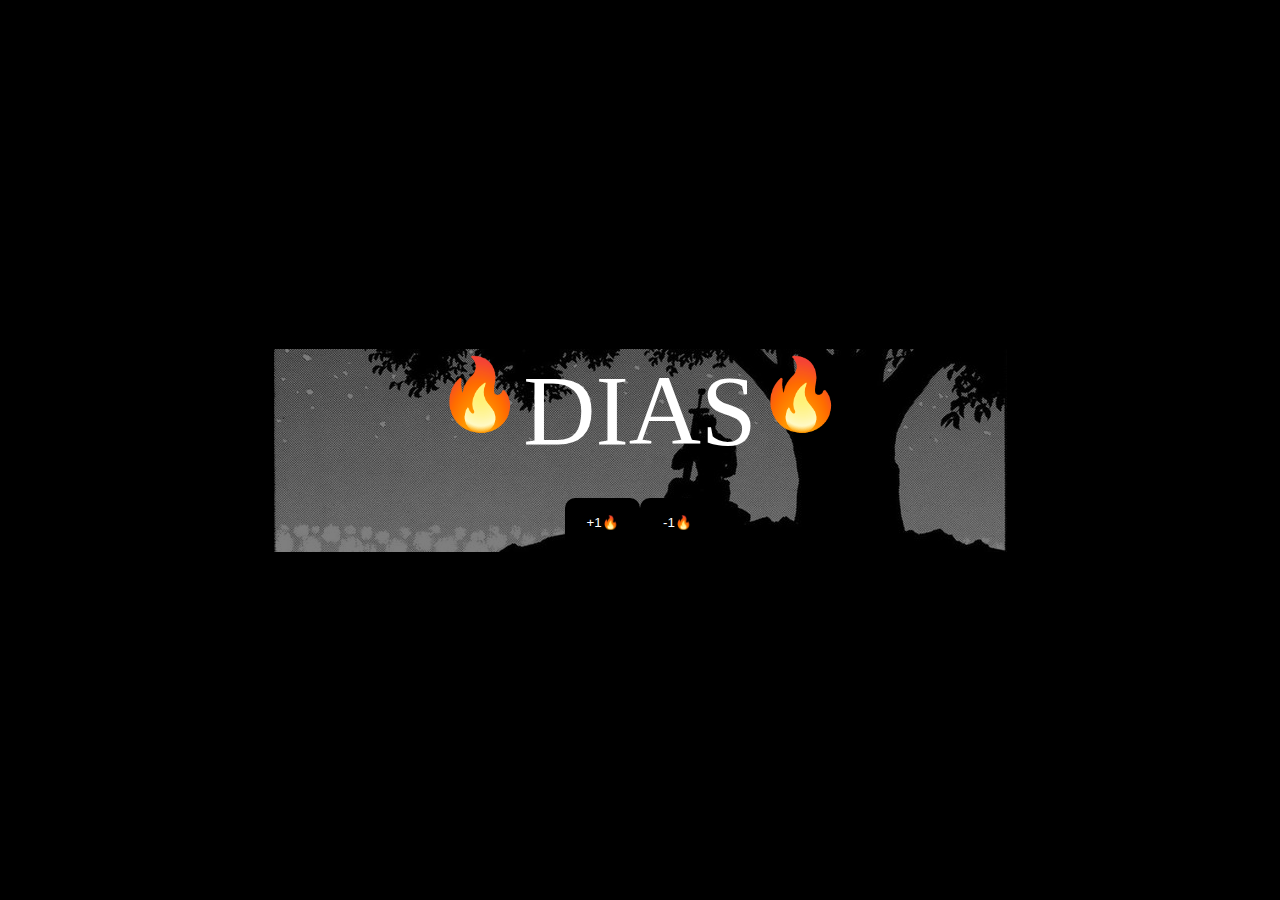
==== index.html @ 9dabebf2 "files upload" ====
<!DOCTYPE html>
<html lang="en">
<head>
  <meta charset="UTF-8">
  <meta name="viewport" content="width=device-width, initial-scale=1.0">
  <link rel="stylesheet" href="style.css">
  <title>Disciplina Tracker</title>
</head>
<body>
  <main>
    <div class="container">
      <div class="texts">
        <p class="emoji">🔥</p>
        <p class="days-counter" id="Days">0</p>
        <p class="days-text">DIAS</p>
        <p class="emoji">🔥</p>
      </div>
      <div class="button">
        <button id="addDayButton">+1🔥</button>
        <button id="loseDayButton">-1🔥</button>
      </div>
    </div>
  </main>
  <script src="scripts.js"></script>
</body>
</html>
---- style.css ----
*{
  margin: 0;
  padding: 0;
}
main{
  min-height: 100vh;
  min-width: 100vw;
  display: flex;
  justify-content: center;
  align-items: center;
  background-color: black;
  background-image: url(dcdf41c39f7a3d3242397df39f05af9a.jpg);
  background-repeat: no-repeat;
  background-position: center;
}
.container{
  display: flex;
  flex-direction: column;
  width: 731px;
  height: 203px;
  background-color: rgba(0, 0, 0, 0.5);
  flex-wrap: wrap;
  align-items: center;
  justify-content: center;
}
.texts{
  display: flex;
  justify-content: center;
  margin-bottom: 30px;
}
.emoji{
  font-size: 70px
}
.days-counter, .days-text{
  font-size: 100px;
  color: white;
}
.button{
  display: flex;
  width: 150px;
  height: 50px;
}
button{
  width: 100%;
  border-radius: 10px;
  background-color: black;
  color: white;
  border: 0;
}
button:hover{
  background-color: rgba(255, 255, 255, 0.5);
  transition: 0.3s;
}
button:active{
  background-color: rgba(0, 0, 0, 0.5);
}
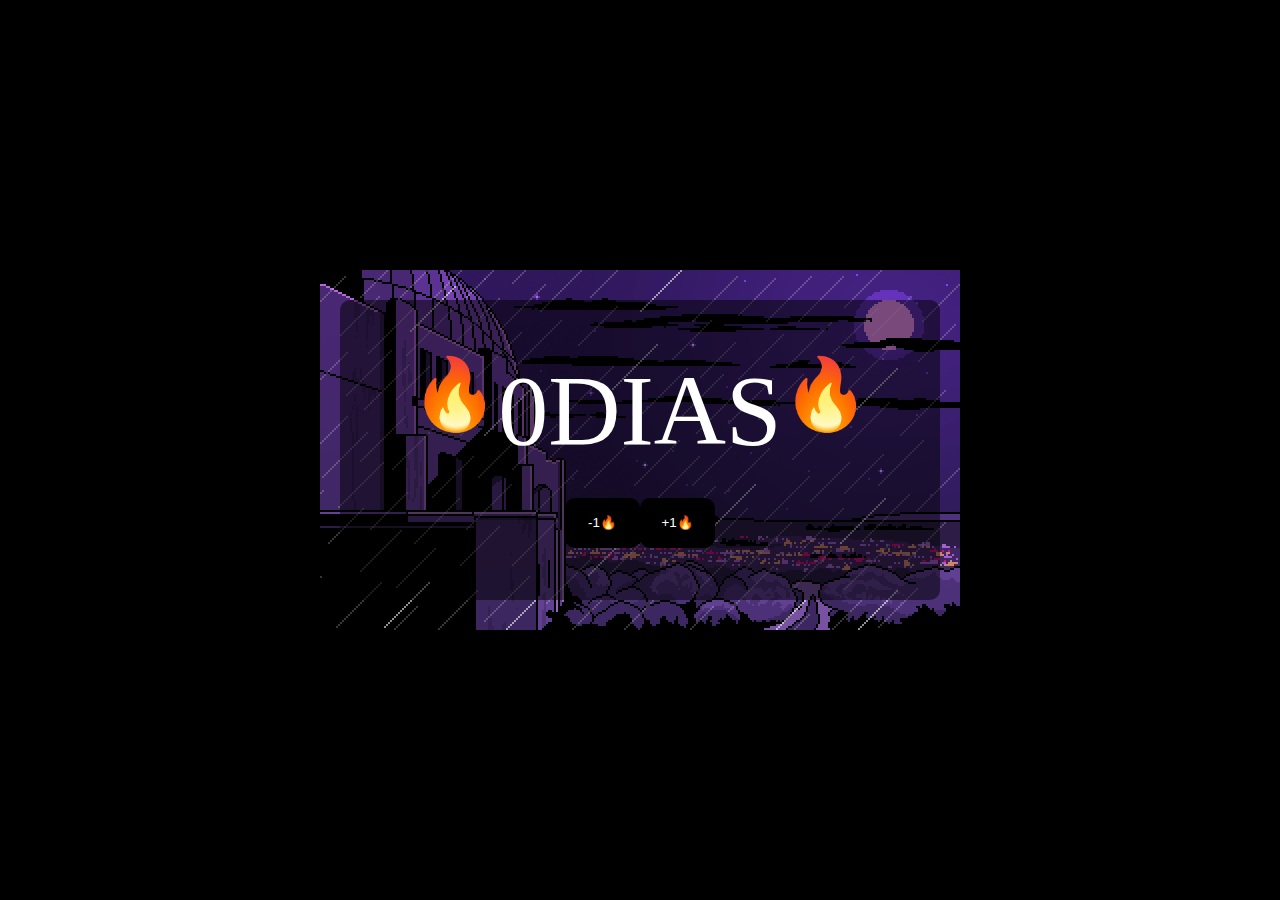
==== commit f6a3df78: "alterando buttons de lado" ====
--- a/index.html
+++ b/index.html
@@ -16,8 +16,8 @@
         <p class="emoji">🔥</p>
       </div>
       <div class="button">
+        <button id="loseDayButton">-1🔥</button>
         <button id="addDayButton">+1🔥</button>
-        <button id="loseDayButton">-1🔥</button>
       </div>
     </div>
   </main>
--- a/style.css
+++ b/style.css
@@ -9,19 +9,20 @@
   justify-content: center;
   align-items: center;
   background-color: black;
-  background-image: url(dcdf41c39f7a3d3242397df39f05af9a.jpg);
+  background-image: url(f5d900a3dbc9983275ee9f594adbe5647fdfa00f_hq.gif);
   background-repeat: no-repeat;
   background-position: center;
 }
 .container{
   display: flex;
   flex-direction: column;
-  width: 731px;
-  height: 203px;
+  width: 600px;
+  height: 300px;
   background-color: rgba(0, 0, 0, 0.5);
   flex-wrap: wrap;
   align-items: center;
   justify-content: center;
+  border-radius: 10px;
 }
 .texts{
   display: flex;
